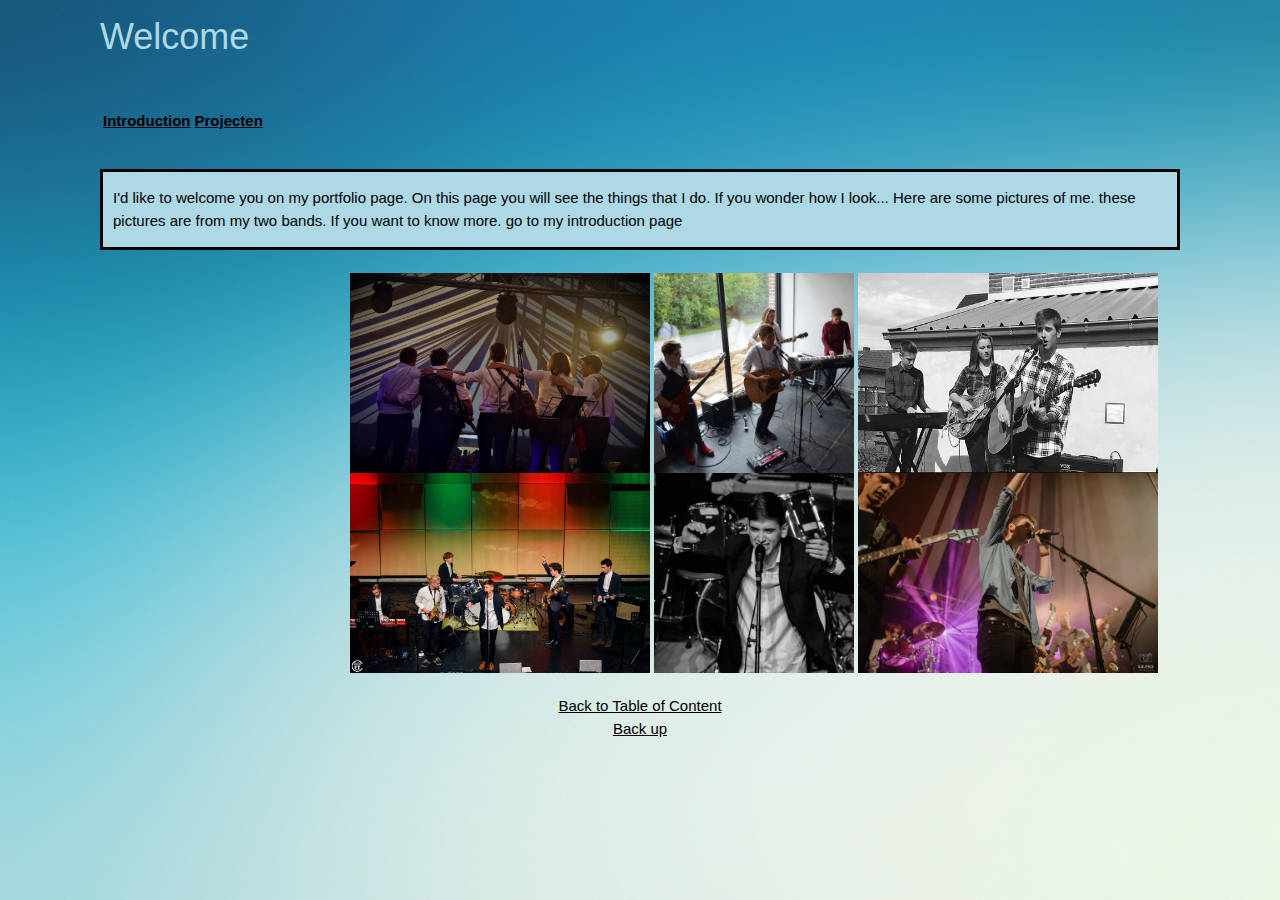
==== HTML1/Jasper/Jasper.HTML @ 90e5d144 "Add files via upload" ====
<!DOCTYPE HTML>
<html>
    <head>
    <title>Jasper Vanden Bossche</title>
    <link rel="stylesheet" href="https://www.w3schools.com/w3css/4/w3.css">
    <link rel="stylesheet" href="myStyle.css">
    <link rel="stylesheet" href="../css/stylesheet.css">
</head>

<body>

    <div1 id="Uppage"></div1>
    
    <h1 class="main_part"> Welcome</h1>

    <br />
    
    <div2 id="Table"></div2>
    <div3 id="nested">
    
    <table border="0px" witdh="500" height="50">
        <tr>
            <th><a href="Introduction.html">Introduction</a></th>
            <th><a href="Projecten.html"> Projecten </a></th>
    </table>
    </div3>
    <br />
    
    <div id="nested2">
        <p>I'd like to welcome you on my portfolio page. On this page you will see the things that I do. If you wonder how I look... Here are some pictures of me. these pictures are from my two bands. If you want to know more. go to my introduction page</p>
    </div>
 


    <br />
    
     <div id="nested3">
    <img src="41438431_1886006828148876_4027922155273453568_n.jpg" alt="a foto of Jasper" width="300" height="200" border="4px" />
    <img src="43408197_2150326595206675_7232994654705156096_n.jpg" alt="a foto of Jasper" width="200" height="200" border="4px" />
    <img src="41944164_2139610312944970_5391721159634976768_n.jpg" alt="a foto of Jasper" width="300" height="200" border="4px" />
    <br/>
    <img src="33623565_199552080665561_4645776123043512320_o.jpg" alt="a foto of Jasper" width="300" height="200" border="4px" />
    <img src="Jasper.jpg" alt="a foto of Jasper" width="200" height="200" border="4px" />
    <img src="42206843_1027042904141793_7653266756626022400_n.jpg" alt="a foto of Jasper" width="300" height="200" border="4px" />
    </div>
    
    
    
    
    
    
    
    <!--<table border="1px" with="600" height="200" align="center">
        <tr>
            <th><img src="41438431_1886006828148876_4027922155273453568_n.jpg" alt="a foto of Jasper" width="300" height="200" border="4px" /></th>
            <th><img src="43408197_2150326595206675_7232994654705156096_n.jpg" alt="a foto of Jasper" width="200" height="200" border="4px" /></th>
            <th><img src="41944164_2139610312944970_5391721159634976768_n.jpg" alt="a foto of Jasper" width="300" height="200" border="4px" /></th>

        </tr>
        <tr>
            <th><img src="33623565_199552080665561_4645776123043512320_o.jpg" alt="a foto of Jasper" width="300" height="200" border="4px" /></th>
            <th><img src="Jasper.jpg" alt="a foto of Jasper" width="200" height="200" border="4px" /></th>
            <th><img src="42206843_1027042904141793_7653266756626022400_n.jpg" alt="a foto of Jasper" width="300" height="200" border="4px" /></th>
        </tr>

    </table>-->
    <center>
        <br />
        <a href="#Table">Back to Table of Content</a>
        <br />
        <a href="#Uppage">Back up</a>
    </center>
</body>
</html>
---- HTML1/css/stylesheet.css ----
body
{
    background-image: url(../Jasper/Alien_Ink_2560X1600_Abstract_Background_1.jpg);
    
    height: 20%;
    margin-left: auto;
    margin-right: auto;
    padding-top: 200pxl;
    padding-left: 100px;
    padding-right: 100px;
  
    
    
}



.main_part 
{
    color:lightblue;
    
}

a:hover {color:skyblue;}

#nested2
{
    width: 100%;
    height: 60%;
    background: lightblue;
    border: 3px;
    border-style:solid;
    border-color:black;
    padding-left:10px;
}

.w3-myfont {
  font-family: "Comic Sans MS", cursive, sans-serif;
}

#nested3
{

    padding-left:250px;
}
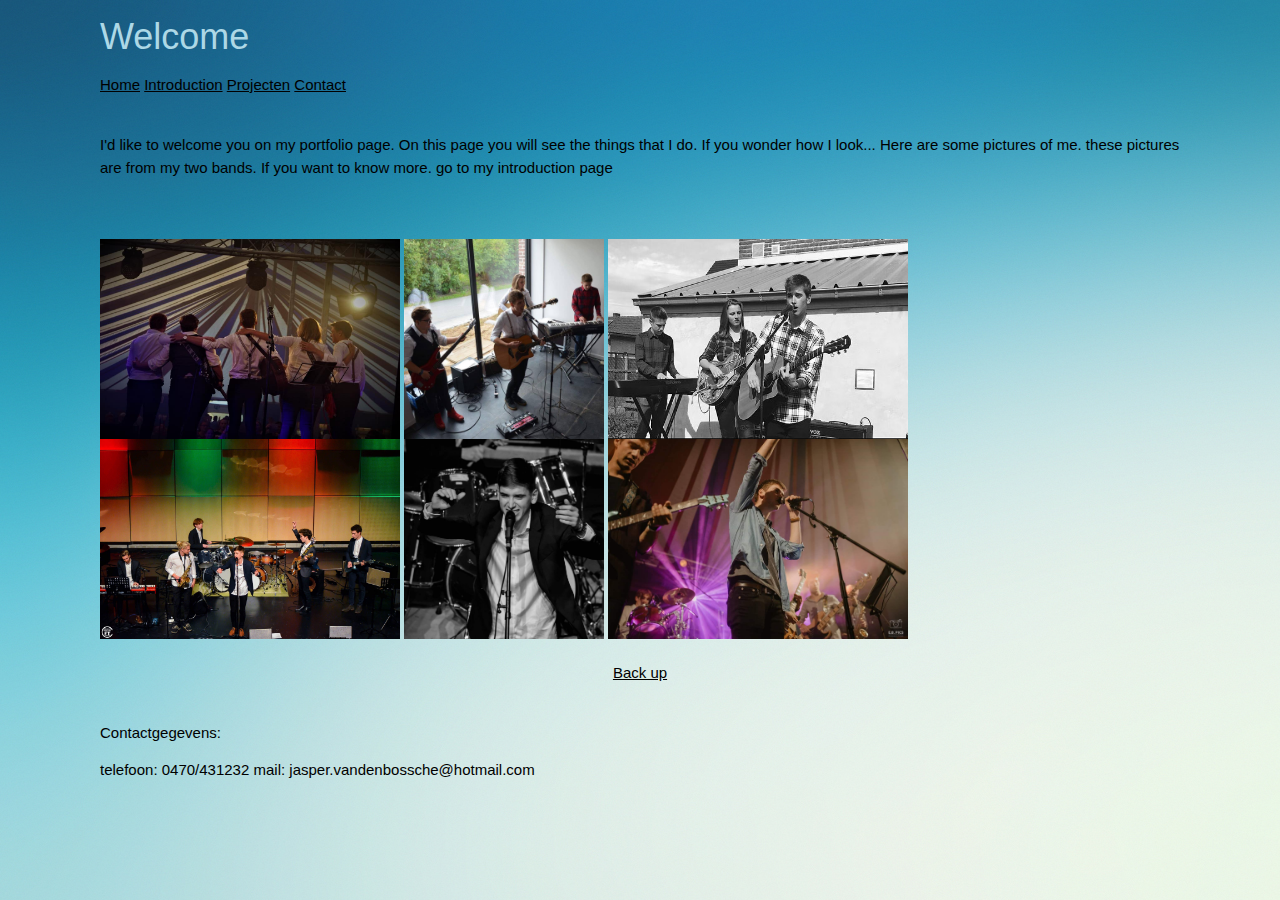
==== commit 7bc5533b: "Add files via upload" ====
--- a/HTML1/Jasper/Jasper.HTML
+++ b/HTML1/Jasper/Jasper.HTML
@@ -7,68 +7,64 @@
     <link rel="stylesheet" href="../css/stylesheet.css">
 </head>
 
+
+
 <body>
 
     <div1 id="Uppage"></div1>
-    
-    <h1 class="main_part"> Welcome</h1>
+
+
+    <div class="header">
+        <h1 class="main_part"> Welcome</h1>
+    </div>
+
+    <div class="topnav">
+        <a href="#"><a href="Jasper.HTML">Home</a></a>
+        <a href="#"><a href="Introduction.html">Introduction</a></a>
+        <a href="#"><a href="Projecten.html">Projecten</a></a>
+        <a href="#"><a href=contact.html>Contact</a></a>
+
+    </div>
 
     <br />
-    
-    <div2 id="Table"></div2>
-    <div3 id="nested">
-    
-    <table border="0px" witdh="500" height="50">
-        <tr>
-            <th><a href="Introduction.html">Introduction</a></th>
-            <th><a href="Projecten.html"> Projecten </a></th>
-    </table>
-    </div3>
-    <br />
-    
-    <div id="nested2">
-        <p>I'd like to welcome you on my portfolio page. On this page you will see the things that I do. If you wonder how I look... Here are some pictures of me. these pictures are from my two bands. If you want to know more. go to my introduction page</p>
+    <div class="row">
+        <div class="column">
+
+            <p>I'd like to welcome you on my portfolio page. On this page you will see the things that I do. If you wonder how I look... Here are some pictures of me. these pictures are from my two bands. If you want to know more. go to my introduction page</p>
+            <br />
+        </div>
     </div>
- 
-
 
     <br />
-    
-     <div id="nested3">
-    <img src="41438431_1886006828148876_4027922155273453568_n.jpg" alt="a foto of Jasper" width="300" height="200" border="4px" />
-    <img src="43408197_2150326595206675_7232994654705156096_n.jpg" alt="a foto of Jasper" width="200" height="200" border="4px" />
-    <img src="41944164_2139610312944970_5391721159634976768_n.jpg" alt="a foto of Jasper" width="300" height="200" border="4px" />
-    <br/>
-    <img src="33623565_199552080665561_4645776123043512320_o.jpg" alt="a foto of Jasper" width="300" height="200" border="4px" />
-    <img src="Jasper.jpg" alt="a foto of Jasper" width="200" height="200" border="4px" />
-    <img src="42206843_1027042904141793_7653266756626022400_n.jpg" alt="a foto of Jasper" width="300" height="200" border="4px" />
+
+    <system>
+        <div class="item1">
+
+            <img src="41438431_1886006828148876_4027922155273453568_n.jpg" alt="a foto of Jasper" width="300" height="200" border="4px" />
+            <img src="43408197_2150326595206675_7232994654705156096_n.jpg" alt="a foto of Jasper" width="200" height="200" border="4px" />
+            <img src="41944164_2139610312944970_5391721159634976768_n.jpg" alt="a foto of Jasper" width="300" height="200" border="4px" />
+        </div>
+        <div class="item2">
+            <img src="33623565_199552080665561_4645776123043512320_o.jpg" alt="a foto of Jasper" width="300" height="200" border="4px" />
+            <img src="Jasper.jpg" alt="a foto of Jasper" width="200" height="200" border="4px" />
+            <img src="42206843_1027042904141793_7653266756626022400_n.jpg" alt="a foto of Jasper" width="300" height="200" border="4px" />
+        </div>
+    </system>
+
+    <center>
+
+        <br />
+        <div class="button">
+            <a href="#Uppage">Back up</a>
+            
+        </div>
+        
+    </center>
+    <br />
+    <div class="footer">
+        <p>Contactgegevens:</p>
+
+        <p>telefoon: 0470/431232     mail: jasper.vandenbossche@hotmail.com</p>
     </div>
-    
-    
-    
-    
-    
-    
-    
-    <!--<table border="1px" with="600" height="200" align="center">
-        <tr>
-            <th><img src="41438431_1886006828148876_4027922155273453568_n.jpg" alt="a foto of Jasper" width="300" height="200" border="4px" /></th>
-            <th><img src="43408197_2150326595206675_7232994654705156096_n.jpg" alt="a foto of Jasper" width="200" height="200" border="4px" /></th>
-            <th><img src="41944164_2139610312944970_5391721159634976768_n.jpg" alt="a foto of Jasper" width="300" height="200" border="4px" /></th>
-
-        </tr>
-        <tr>
-            <th><img src="33623565_199552080665561_4645776123043512320_o.jpg" alt="a foto of Jasper" width="300" height="200" border="4px" /></th>
-            <th><img src="Jasper.jpg" alt="a foto of Jasper" width="200" height="200" border="4px" /></th>
-            <th><img src="42206843_1027042904141793_7653266756626022400_n.jpg" alt="a foto of Jasper" width="300" height="200" border="4px" /></th>
-        </tr>
-
-    </table>-->
-    <center>
-        <br />
-        <a href="#Table">Back to Table of Content</a>
-        <br />
-        <a href="#Uppage">Back up</a>
-    </center>
 </body>
 </html>
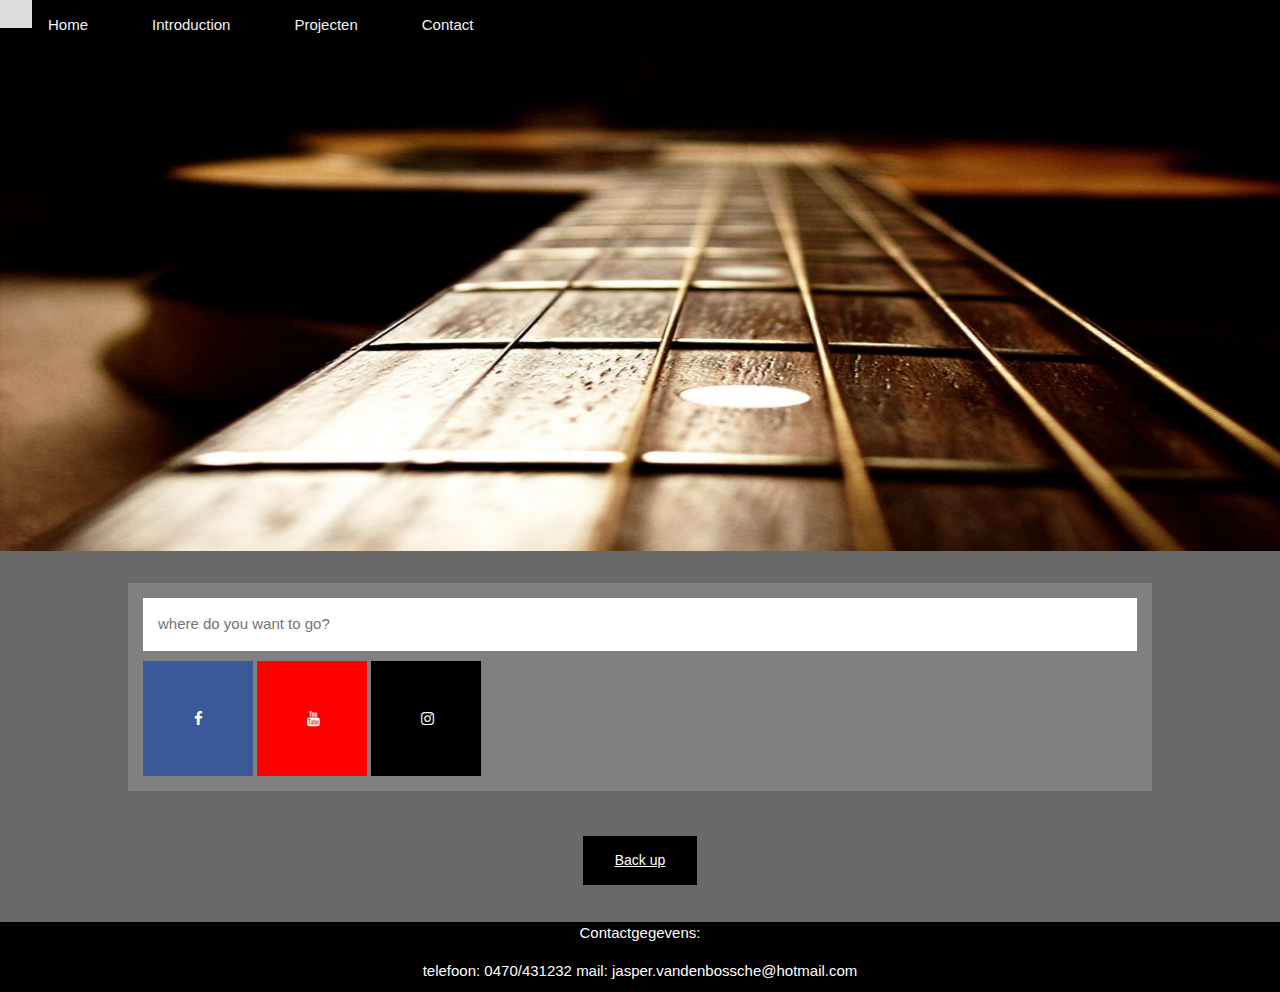
==== commit 21649c65: "Add files via upload" ====
--- a/HTML1/Jasper/Jasper.HTML
+++ b/HTML1/Jasper/Jasper.HTML
@@ -5,6 +5,7 @@
     <link rel="stylesheet" href="https://www.w3schools.com/w3css/4/w3.css">
     <link rel="stylesheet" href="myStyle.css">
     <link rel="stylesheet" href="../css/stylesheet.css">
+    <link rel="stylesheet" href="https://cdnjs.cloudflare.com/ajax/libs/font-awesome/4.7.0/css/font-awesome.min.css">
 </head>
 
 
@@ -13,10 +14,7 @@
 
     <div1 id="Uppage"></div1>
 
-
-    <div class="header">
-        <h1 class="main_part"> Welcome</h1>
-    </div>
+    
 
     <div class="topnav">
         <a href="#"><a href="Jasper.HTML">Home</a></a>
@@ -25,46 +23,46 @@
         <a href="#"><a href=contact.html>Contact</a></a>
 
     </div>
+    <div class="header">
+        <img src="Brown-Acoustic-Guitar-Wallpaper-iPhone.jpeg" alt="a foto of Jasper" width="1440" height="500" border="4px" />
+        <h1 class="main_part"> </h1>
+    </div>
+
 
     <br />
+
     <div class="row">
         <div class="column">
 
-            <p>I'd like to welcome you on my portfolio page. On this page you will see the things that I do. If you wonder how I look... Here are some pictures of me. these pictures are from my two bands. If you want to know more. go to my introduction page</p>
-            <br />
+
+            <div class="topnav input">
+                <input type="text" placeholder="where do you want to go?">
+            </div>
+            <div>
+            <a href="#" class="fa fa-facebook"></a>
+            <a href="#" class="fa fa-youtube"></a>
+            <a href="#" class="fa fa-instagram"></a>
+            </div>
         </div>
     </div>
 
     <br />
 
-    <system>
-        <div class="item1">
-
-            <img src="41438431_1886006828148876_4027922155273453568_n.jpg" alt="a foto of Jasper" width="300" height="200" border="4px" />
-            <img src="43408197_2150326595206675_7232994654705156096_n.jpg" alt="a foto of Jasper" width="200" height="200" border="4px" />
-            <img src="41944164_2139610312944970_5391721159634976768_n.jpg" alt="a foto of Jasper" width="300" height="200" border="4px" />
-        </div>
-        <div class="item2">
-            <img src="33623565_199552080665561_4645776123043512320_o.jpg" alt="a foto of Jasper" width="300" height="200" border="4px" />
-            <img src="Jasper.jpg" alt="a foto of Jasper" width="200" height="200" border="4px" />
-            <img src="42206843_1027042904141793_7653266756626022400_n.jpg" alt="a foto of Jasper" width="300" height="200" border="4px" />
-        </div>
-    </system>
-
+    
     <center>
 
         <br />
         <div class="button">
             <a href="#Uppage">Back up</a>
-            
+
         </div>
-        
+
     </center>
     <br />
     <div class="footer">
         <p>Contactgegevens:</p>
 
-        <p>telefoon: 0470/431232     mail: jasper.vandenbossche@hotmail.com</p>
+        <p>telefoon: 0470/431232 mail: jasper.vandenbossche@hotmail.com</p>
     </div>
 </body>
 </html>
--- a/HTML1/css/stylesheet.css
+++ b/HTML1/css/stylesheet.css
@@ -1,45 +1,142 @@
-body
-{
-    background-image: url(../Jasper/Alien_Ink_2560X1600_Abstract_Background_1.jpg);
-    
+.header {
+    background-color: dimgrey;
+    text-align: left;
+    padding: 0px;
+}
+
+.main_part {
+    color: dimgrey;
+
+}
+
+body {
+    background: dimgrey;
     height: 20%;
     margin-left: auto;
     margin-right: auto;
     padding-top: 200pxl;
-    padding-left: 100px;
-    padding-right: 100px;
-  
-    
+    padding-left: 0px;
+    padding-right: 0px;
+    color: white;
+}
+
+a:hover {
+    color: skyblue;
+}
+
+
+.topnav {
+    overflow: hidden;
+    background-color: black;
+    padding: padding;
+}
+
+.topnav a {
+    float: left;
+    display: block;
+    color: #f2f2f2;
+    text-align: center;
+    padding: 14px 16px;
+    text-decoration: none;
+}
+
+.topnav a:hover {
+    background-color: #ddd;
+    color: darkorange;
+}
+
+.column {
+    float: center;
+    width: 80%;
+    padding: 15px;
+    margin: auto;
+    background: grey;
+
+}
+
+.fa {
+    margin: auto;
+    margin-top: 10px;
+    padding: 50px;
+    font-size: 70px;
+    width: 50px;
+    text-align: center;
+    text-decoration: none;
     
 }
 
+.fa-facebook {
+    background: #3B5998;
+    color: white;
+    width: 110px;
+}
+
+.fa-youtube {
+    background: red;
+    color: white;
+    width: 110px;
+}
+.fa-instagram{
+    background: black;
+    color:white;
+    width: 110px;
+}
+
+.fa:hover {
+    opacity: 0.9;
+    color: darkorange;
+}
+
+.topnav input[type=text] {
+    float: center;
+    padding: 15px;
+    border: none;
+    margin: auto;
+    font-size: auto;
+    width: 1200px;
+    color: darkorange;
+}
+
+@media screen and (max-width:600px) {
+    .column {
+        width: 100%;
+    }
+}
 
 
-.main_part 
-{
-    color:lightblue;
+.center {
+    display: block;
+    margin-left: auto;
+    margin-right: auto;
+    width: 50%;
+}
+
+.footer {
+    height: 20px;
+    padding: 0px;
+    height: 70px;
+    text-align: center;
+    background: black;
+    color:white;
+}
+
+.button {
+    background-color: black;
+    /* Green */
+    border: none;
+    color: white;
+    padding: 14px 32px;
+    text-align: center;
+    text-decoration: none;
+    display: inline-block;
+    font-size: 14px;
+}
+
+.button:hover{
+     opacity: 0.9;
+    color: darkorange;
+}
+.w3-myfont {
+    font-family: "Comic Sans MS", cursive, sans-serif;
     
 }
-
-a:hover {color:skyblue;}
-
-#nested2
-{
-    width: 100%;
-    height: 60%;
-    background: lightblue;
-    border: 3px;
-    border-style:solid;
-    border-color:black;
-    padding-left:10px;
-}
-
-.w3-myfont {
-  font-family: "Comic Sans MS", cursive, sans-serif;
-}
-
-#nested3
-{
-
-    padding-left:250px;
-}